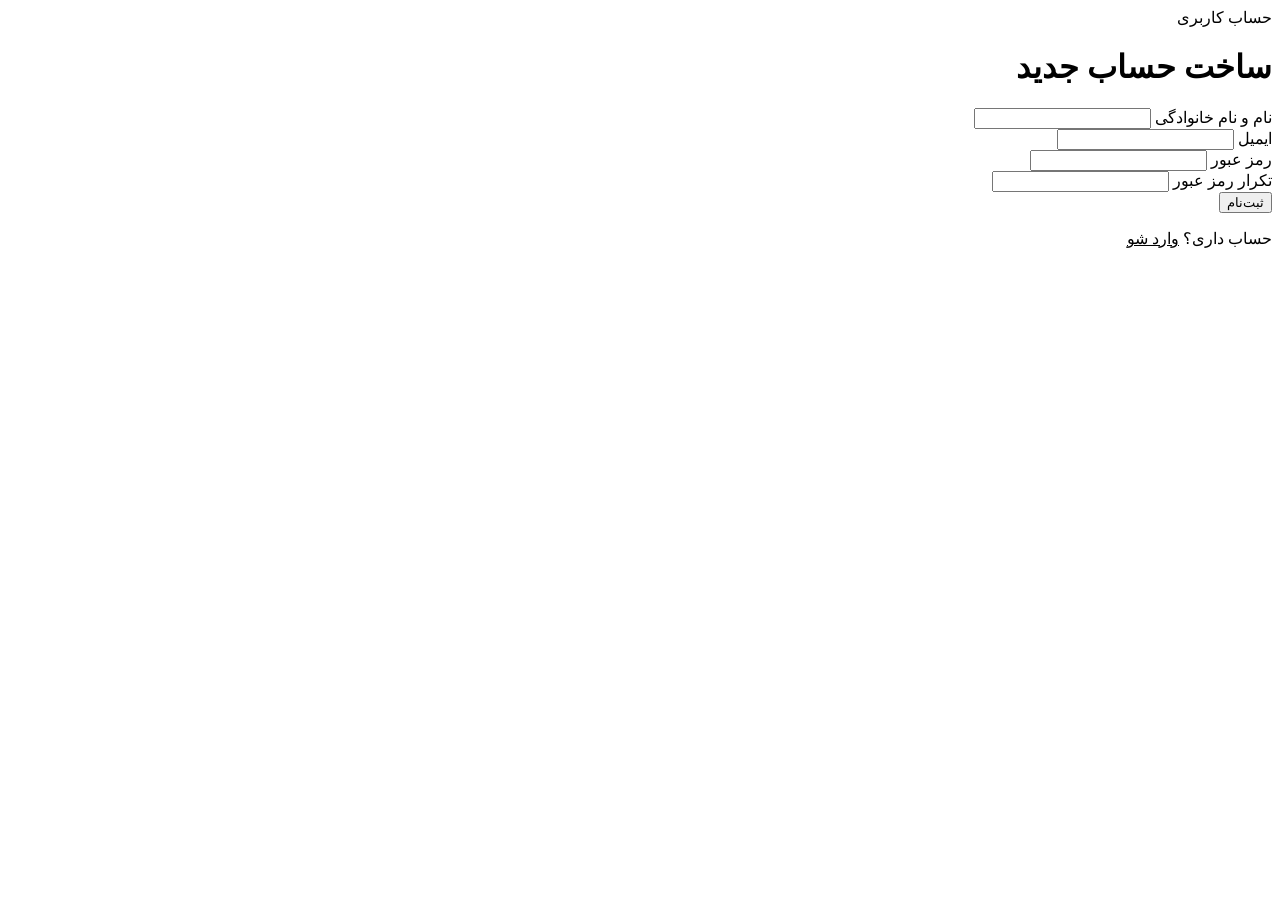
==== templates/1.html @ c59ee7de "update 1 update 1" ====
<!DOCTYPE html>
<html lang="fa" dir="rtl">
<head>
<meta charset="UTF-8">
<meta name="viewport" content="width=device-width, initial-scale=1.0">
<title>ثبت‌نام — خانه لوازم</title>
<link rel="stylesheet" href="css/style.css">
</head>
<body>

<header id="site-header" class="site-header"></header>

<div class="form-page">
  <div class="form-card">
    <span class="eyebrow">حساب کاربری</span>
    <h1>ساخت حساب جدید</h1>

    <div class="form-error" id="auth-error"></div>

    <form id="register-form">
      <div class="field">
        <label for="full_name">نام و نام خانوادگی</label>
        <input type="text" id="full_name" required>
      </div>
      <div class="field">
        <label for="email">ایمیل</label>
        <input type="email" id="email" required>
      </div>
      <div class="field">
        <label for="password">رمز عبور</label>
        <input type="password" id="password" required minlength="6">
      </div>
      <div class="field">
        <label for="password2">تکرار رمز عبور</label>
        <input type="password" id="password2" required minlength="6">
      </div>
      <button type="submit" class="btn primary block" id="auth-submit-btn">ثبت‌نام</button>
    </form>

    <p class="form-note">حساب داری؟ <a href="login.html" style="color:var(--primary)">وارد شو</a></p>
  </div>
</div>

<footer id="site-footer" class="site-footer"></footer>

<script src="js/config.js"></script>
<script src="js/api.js"></script>
<script src="js/auth.js"></script>
<script src="js/store.js"></script>
<script src="js/layout.js"></script>
<script src="js/auth-forms.js"></script>
</body>
</html>
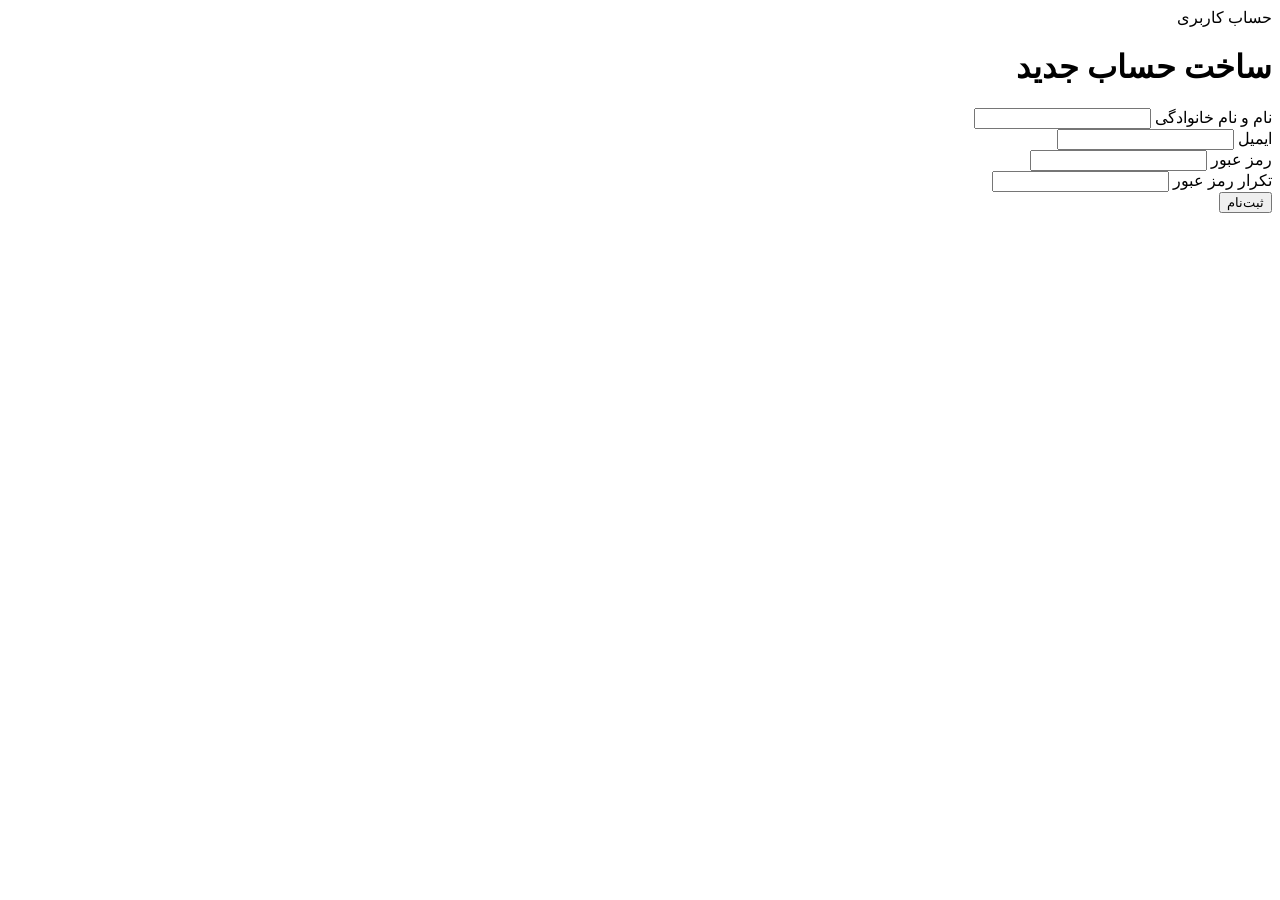
==== commit badfa170: "update update everything" ====
--- a/templates/1.html
+++ b/templates/1.html
@@ -37,7 +37,6 @@
       <button type="submit" class="btn primary block" id="auth-submit-btn">ثبت‌نام</button>
     </form>
 
-    <p class="form-note">حساب داری؟ <a href="login.html" style="color:var(--primary)">وارد شو</a></p>
   </div>
 </div>
 
